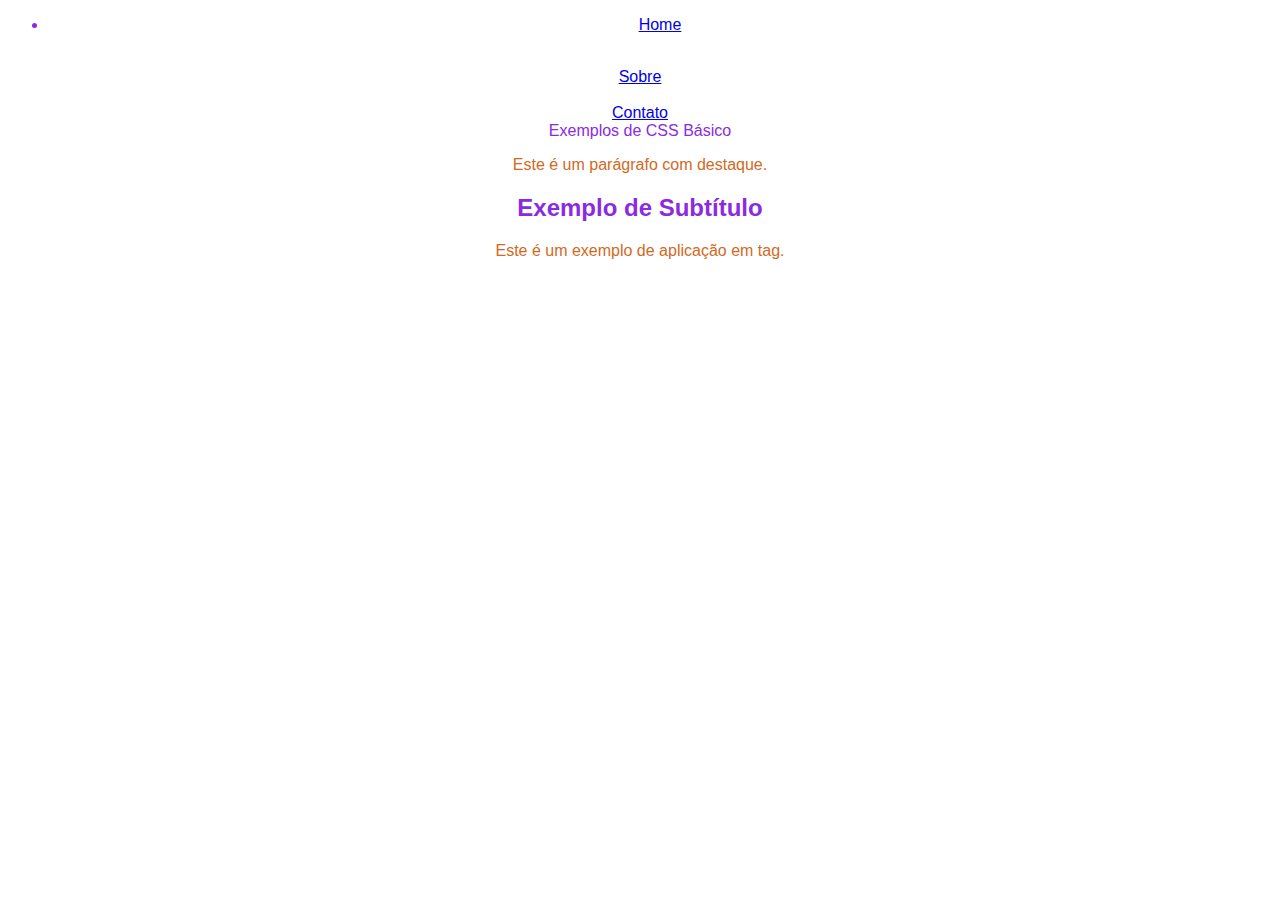
==== index.html @ cc6416ab "Add files via upload" ====
<!DOCTYPE html>
<html lang="en">
<head>
    <meta charset="UTF-8">
    <meta name="viewport" content="width=device-width, initial-scale=1.0">
    <title>Exemplo 01 </title>
    <link rel="stylesheet" type="text/css" href="style.css">
</head>
<body>
    <ul>
        <li><a href="#">Home</a></ul><li>
        <li><a href="#">Sobre</a></ul><li>
        <li><a href="#">Contato</a></ul></li>
    
    
    
        </ul>
    
    </nav>
    <section class=""
    
    <
    
    
    
    
    
    
    
    <h1> Exemplos de CSS Básico</h1>
    <p class="destaque">Este é um parágrafo com destaque.</p>
    
    <h2>Exemplo de Subtítulo</h2>
    
    <p>
        Este é um exemplo de aplicação em tag.
    </p>
    
    
    
    </body>
    </html>
</body>
</html>
---- style.css ----
*{
   font-family: 'Lucida Sans', 'Lucida Sans Regular', 'Lucida Grande', 'Lucida Sans Unicode', Geneva, Verdana, sans-serif;
}
/*
 body {
    text-align: center;
    font-family: Georgia, 'Times New Roman', Times, serif;
    color: blueviolet;
    }
 h1{
    font-family: 'Times New Roman', Times, serif;
    color: brown;}
 */
body {
 text-align: center;
 font-family: Georgia, 'Times New Roman', Times, serif;
 color: blueviolet;

 }
h1{
 font-family: 'Times New Roman', Times, serif;
 color: brown;
}

 p{
   font-family: Verdana, Geneva, Tahoma, sans-serif;
   font-size: 16px;
   color: chocolate;
 }

 a {



 }
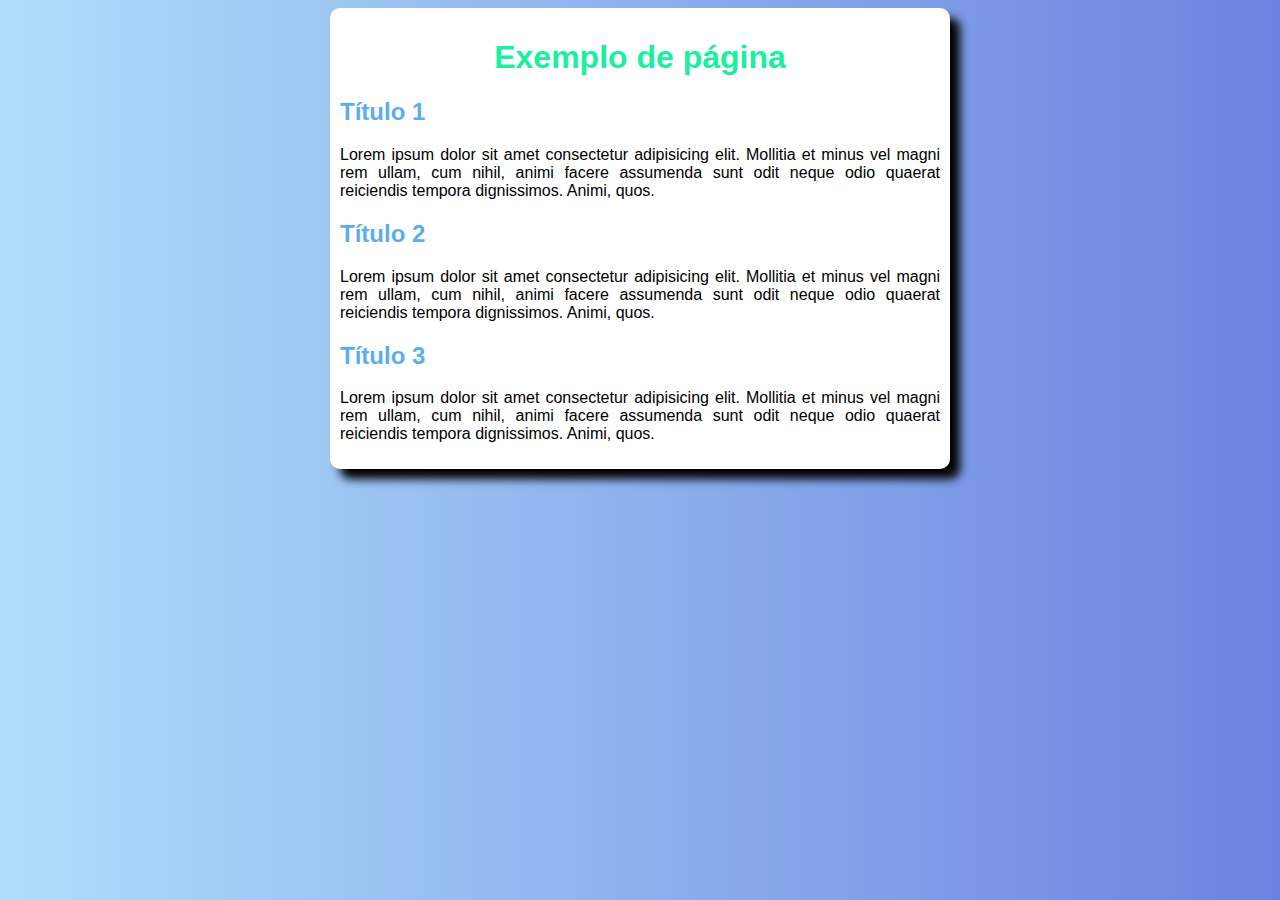
==== commit d18fafb2: "Add files via upload" ====
--- a/index.html
+++ b/index.html
@@ -3,42 +3,21 @@
 <head>
     <meta charset="UTF-8">
     <meta name="viewport" content="width=device-width, initial-scale=1.0">
-    <title>Exemplo 01 </title>
-    <link rel="stylesheet" type="text/css" href="style.css">
+    <title>Exemplo Títulos</title>
+    <link rel="stylesheet" href="style.css">
 </head>
 <body>
-    <ul>
-        <li><a href="#">Home</a></ul><li>
-        <li><a href="#">Sobre</a></ul><li>
-        <li><a href="#">Contato</a></ul></li>
-    
-    
-    
-        </ul>
-    
-    </nav>
-    <section class=""
-    
-    <
-    
-    
-    
-    
-    
-    
-    
-    <h1> Exemplos de CSS Básico</h1>
-    <p class="destaque">Este é um parágrafo com destaque.</p>
-    
-    <h2>Exemplo de Subtítulo</h2>
-    
-    <p>
-        Este é um exemplo de aplicação em tag.
-    </p>
-    
-    
-    
-    </body>
-    </html>
+  <main>
+    <h1>Exemplo de página</h1>
+    <h2>Título 1</h2>
+    <p>Lorem ipsum dolor sit amet consectetur adipisicing elit. Mollitia et minus vel magni rem ullam, cum nihil, animi 
+        facere assumenda sunt odit neque odio quaerat reiciendis tempora dignissimos. Animi, quos.</p>
+        <h2>Título 2</h2>
+    <p>Lorem ipsum dolor sit amet consectetur adipisicing elit. Mollitia et minus vel magni rem ullam, cum nihil, animi 
+        facere assumenda sunt odit neque odio quaerat reiciendis tempora dignissimos. Animi, quos.</p>
+        <h2>Título 3</h2>
+    <p>Lorem ipsum dolor sit amet consectetur adipisicing elit. Mollitia et minus vel magni rem ullam, cum nihil, animi 
+        facere assumenda sunt odit neque odio quaerat reiciendis tempora dignissimos. Animi, quos.</p>
+  </main>
 </body>
 </html>--- a/style.css
+++ b/style.css
@@ -1,35 +1,37 @@
+@charset "UTF-8";
+
 *{
-   font-family: 'Lucida Sans', 'Lucida Sans Regular', 'Lucida Grande', 'Lucida Sans Unicode', Geneva, Verdana, sans-serif;
+    font-family: Arial, Helvetica, sans-serif;
+   /* height: 100%; */
 }
-/*
- body {
-    text-align: center;
-    font-family: Georgia, 'Times New Roman', Times, serif;
-    color: blueviolet;
-    }
- h1{
-    font-family: 'Times New Roman', Times, serif;
-    color: brown;}
- */
-body {
- text-align: center;
- font-family: Georgia, 'Times New Roman', Times, serif;
- color: blueviolet;
-
- }
-h1{
- font-family: 'Times New Roman', Times, serif;
- color: brown;
+/*body {
+   }   */
+   body {
+    background-image: linear-gradient(to right,#AFDEFA, #6C82E0);
+   }
+main {
+    background-color: #ffffff;
+    border-radius: 10px;
+    box-shadow: 10px 10px 10px black;
+    width: 600px;
+    padding: 10px;
+    margin: auto;
 }
 
- p{
-   font-family: Verdana, Geneva, Tahoma, sans-serif;
-   font-size: 16px;
-   color: chocolate;
- }
+p{
+    text-align: justify;
+    
+}
 
- a {
+h1 {
+    color: #1AF09E;
+    text-align: center;
+    text-shadow: 10px 10px 4 4 5px black;
 
+}
+h2{
+    color: #5CADF0;
+}
+p{
 
-
- }+}